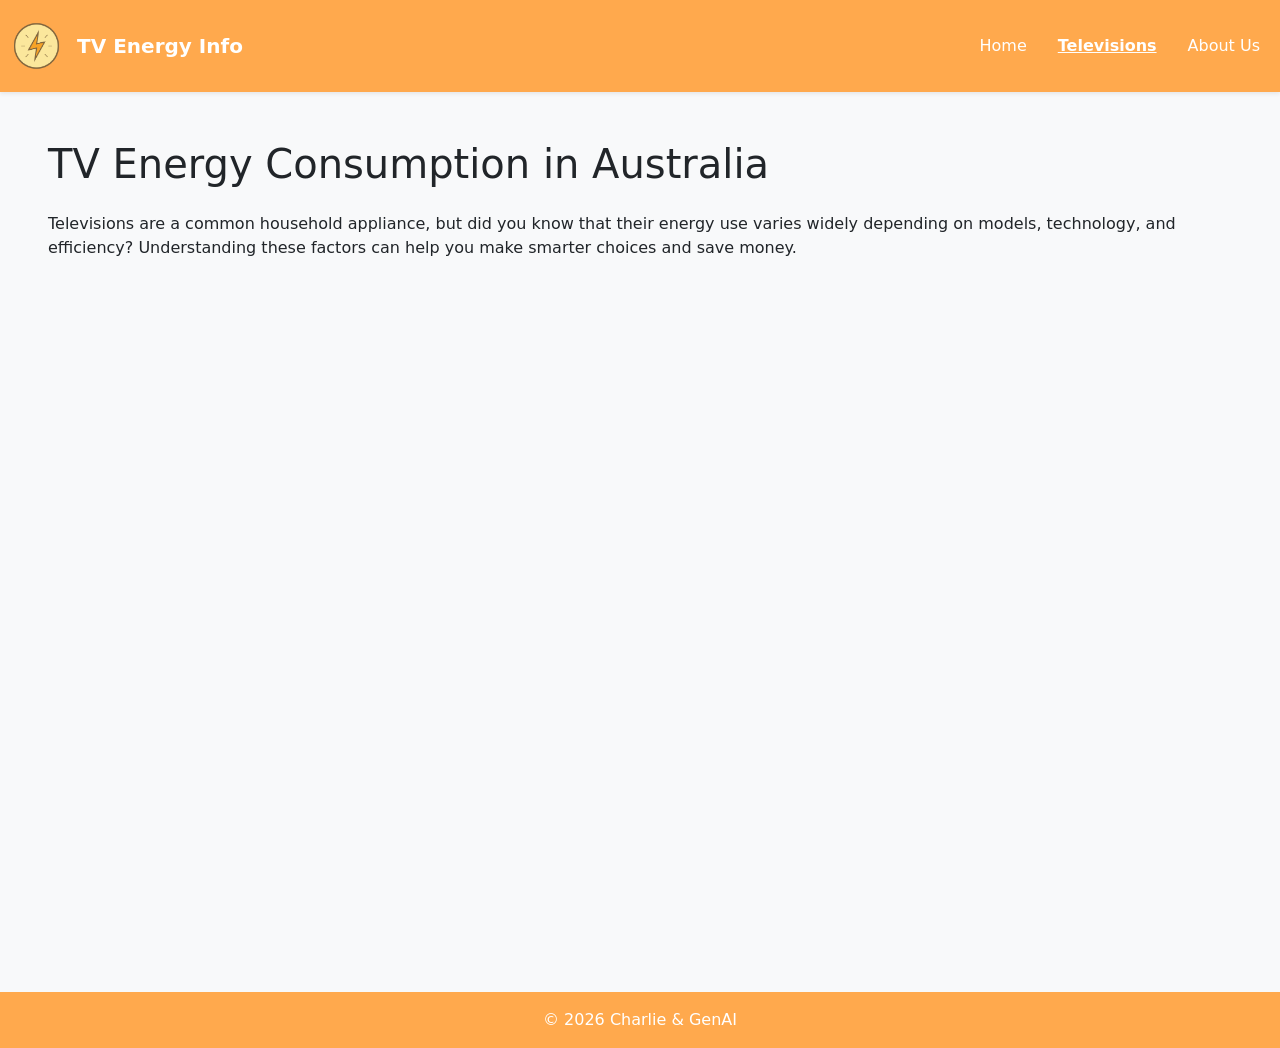
==== Exercise 0.2/energy-webpage-v1/televisions.html @ 948ada60 "Create another 2 html Created 1. home, about us & television html 2. navigation, logo, use orange th" ====
<!DOCTYPE html>
<html lang="en">
<head>
  <meta charset="UTF-8">
  <meta name="viewport" content="width=device-width, initial-scale=1.0">
  <title>Televisions</title>
  <link href="https://cdn.jsdelivr.net/npm/bootstrap@5.3.0/dist/css/bootstrap.min.css" rel="stylesheet">
  <link rel="stylesheet" href="css/styles.css">
</head>
<body>

<!-- Navigation -->
<nav class="navbar navbar-expand-lg navbar-orange shadow-sm py-3">
  <div class="container-fluid">
    <a class="navbar-brand d-flex align-items-center" href="index.html">
      <img src="images/PowerIcon.png" alt="Power Logo" height="50">
      <span class="ms-3 fw-bold text-white">TV Energy Info</span>
    </a>
    <button class="navbar-toggler" type="button" data-bs-toggle="collapse" data-bs-target="#navbarNav">
      <span class="navbar-toggler-icon"></span>
    </button>
    <div class="collapse navbar-collapse justify-content-end" id="navbarNav">
      <ul class="navbar-nav">
        <li class="nav-item"><a class="nav-link" href="index.html">Home</a></li>
        <li class="nav-item"><a class="nav-link active" href="televisions.html">Televisions</a></li>
        <li class="nav-item"><a class="nav-link" href="about.html">About Us</a></li>
      </ul>
    </div>
  </div>
</nav>

<!-- Content -->
<div class="container-fluid min-vh-100 d-flex flex-column justify-content-start bg-light p-5">
  <h1 class="mb-4">TV Energy Consumption in Australia</h1>

  <p>Televisions are a common household appliance, but did you know that their energy use varies widely depending on models, 
    technology, and efficiency? Understanding these factors can help you make smarter choices and save money.</p>

</div>

<!-- Footer -->
<footer class="text-center py-3 bg-orange text-white">
  &copy; <span id="year"></span> Charlie & GenAI
</footer>

<script src="https://cdn.jsdelivr.net/npm/bootstrap@5.3.0/dist/js/bootstrap.bundle.min.js"></script>
<script src="js/scripts.js"></script>

</body>
</html>
---- Exercise 0.2/energy-webpage-v1/css/styles.css ----
/* Navbar */
.navbar-orange {
  background-color: #FFA94D; /* Light orange */
}

.nav-link {
  color: #ffffff !important;
  transition: color 0.3s;
  margin-left: 15px;
}

.nav-link.active {
  font-weight: bold;
  text-decoration: underline;
}

.nav-link:hover {
  color: #FFD580 !important; /* Lighter orange on hover */
}

/* Footer */
footer.bg-orange {
  background-color: #FFA94D;
  color: #ffffff;
}

/* Make content fill screen */
.min-vh-100 {
  min-height: 100vh;
}

/* Optional: body background */
body {
  background-color: #FFF7F0; /* very light orange tint */
}
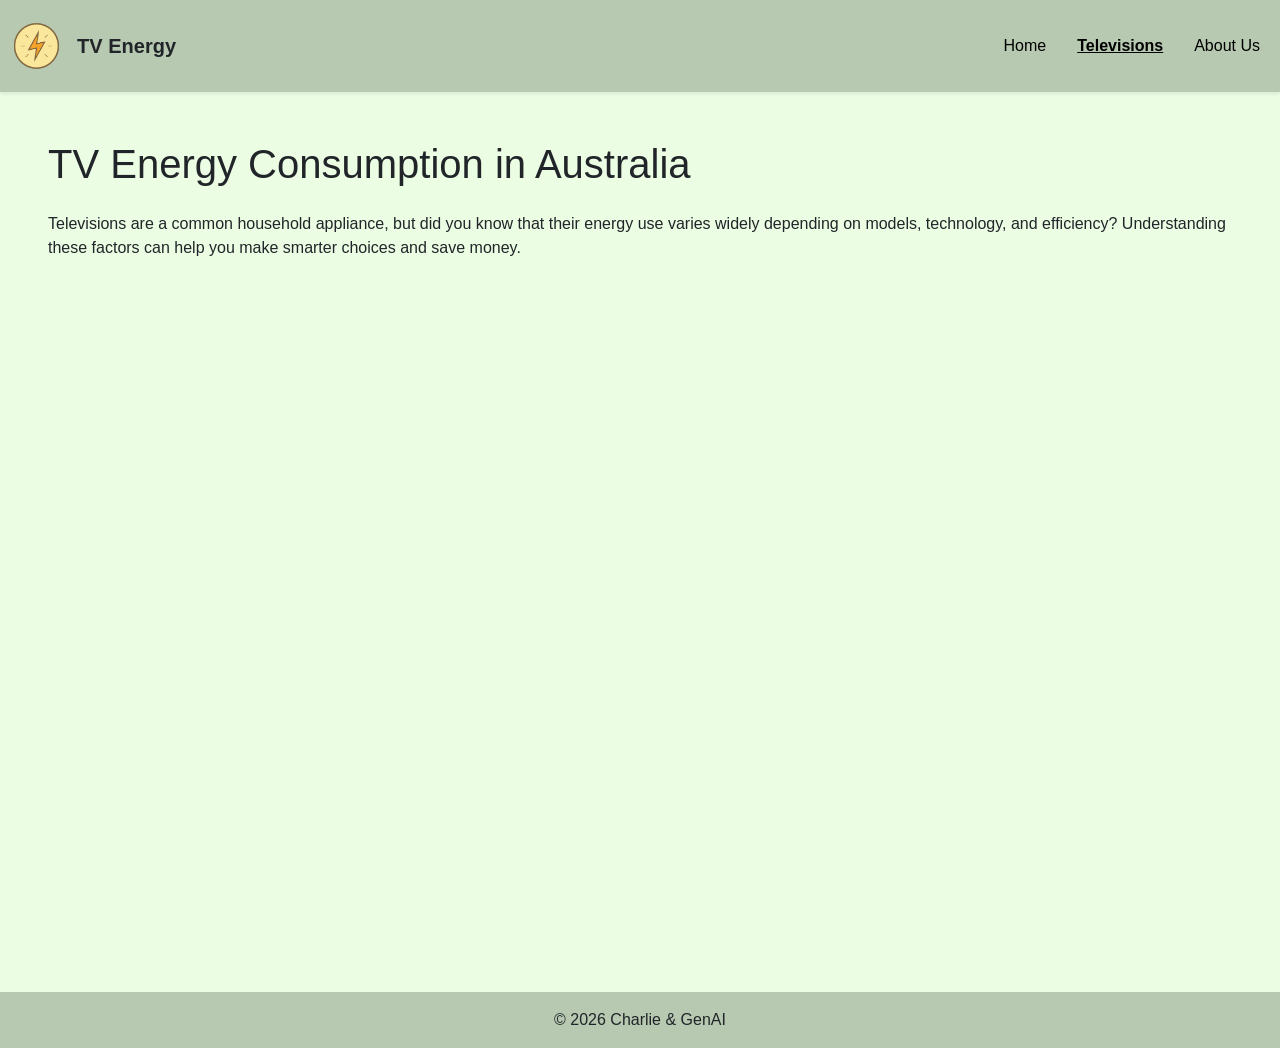
==== commit 1c6c4350: "Change color theme 1. Change orange to green 2. Explain the usage of GenAI more detail in README fil" ====
--- a/Exercise 0.2/energy-webpage-v1/televisions.html
+++ b/Exercise 0.2/energy-webpage-v1/televisions.html
@@ -10,11 +10,11 @@
 <body>
 
 <!-- Navigation -->
-<nav class="navbar navbar-expand-lg navbar-orange shadow-sm py-3">
+<nav class="navbar navbar-expand-lg navbar-color shadow-sm py-3">
   <div class="container-fluid">
     <a class="navbar-brand d-flex align-items-center" href="index.html">
       <img src="images/PowerIcon.png" alt="Power Logo" height="50">
-      <span class="ms-3 fw-bold text-white">TV Energy Info</span>
+      <span class="ms-3 fw-bold text-dark">TV Energy</span>
     </a>
     <button class="navbar-toggler" type="button" data-bs-toggle="collapse" data-bs-target="#navbarNav">
       <span class="navbar-toggler-icon"></span>
@@ -30,7 +30,7 @@
 </nav>
 
 <!-- Content -->
-<div class="container-fluid min-vh-100 d-flex flex-column justify-content-start bg-light p-5">
+<div class="container-fluid min-vh-100 d-flex flex-column justify-content-start p-5">
   <h1 class="mb-4">TV Energy Consumption in Australia</h1>
 
   <p>Televisions are a common household appliance, but did you know that their energy use varies widely depending on models, 
@@ -39,7 +39,7 @@
 </div>
 
 <!-- Footer -->
-<footer class="text-center py-3 bg-orange text-white">
+<footer class="text-center py-3 bg-color text-dark">
   &copy; <span id="year"></span> Charlie & GenAI
 </footer>
 
--- a/Exercise 0.2/energy-webpage-v1/css/styles.css
+++ b/Exercise 0.2/energy-webpage-v1/css/styles.css
@@ -1,12 +1,17 @@
+body {
+  background-color: #ebfde3; 
+  font-family: 'Quicksand', 'Trebuchet MS', 'Lucida Sans Unicode', 'Lucida Grande', 'Lucida Sans', Arial, sans-serif;
+}
+
 /* Navbar */
-.navbar-orange {
-  background-color: #FFA94D; /* Light orange */
+.navbar-color {
+  background-color: #B7C9B0; 
 }
 
 .nav-link {
-  color: #ffffff !important;
+  color: #000000;
   transition: color 0.3s;
-  margin-left: 15px;
+  margin-left: 15px; 
 }
 
 .nav-link.active {
@@ -15,21 +20,11 @@
 }
 
 .nav-link:hover {
-  color: #FFD580 !important; /* Lighter orange on hover */
+  color: #edffe7 !important;
 }
 
 /* Footer */
-footer.bg-orange {
-  background-color: #FFA94D;
+footer.bg-color {
+  background-color: #B7C9B0;
   color: #ffffff;
-}
-
-/* Make content fill screen */
-.min-vh-100 {
-  min-height: 100vh;
-}
-
-/* Optional: body background */
-body {
-  background-color: #FFF7F0; /* very light orange tint */
 }
